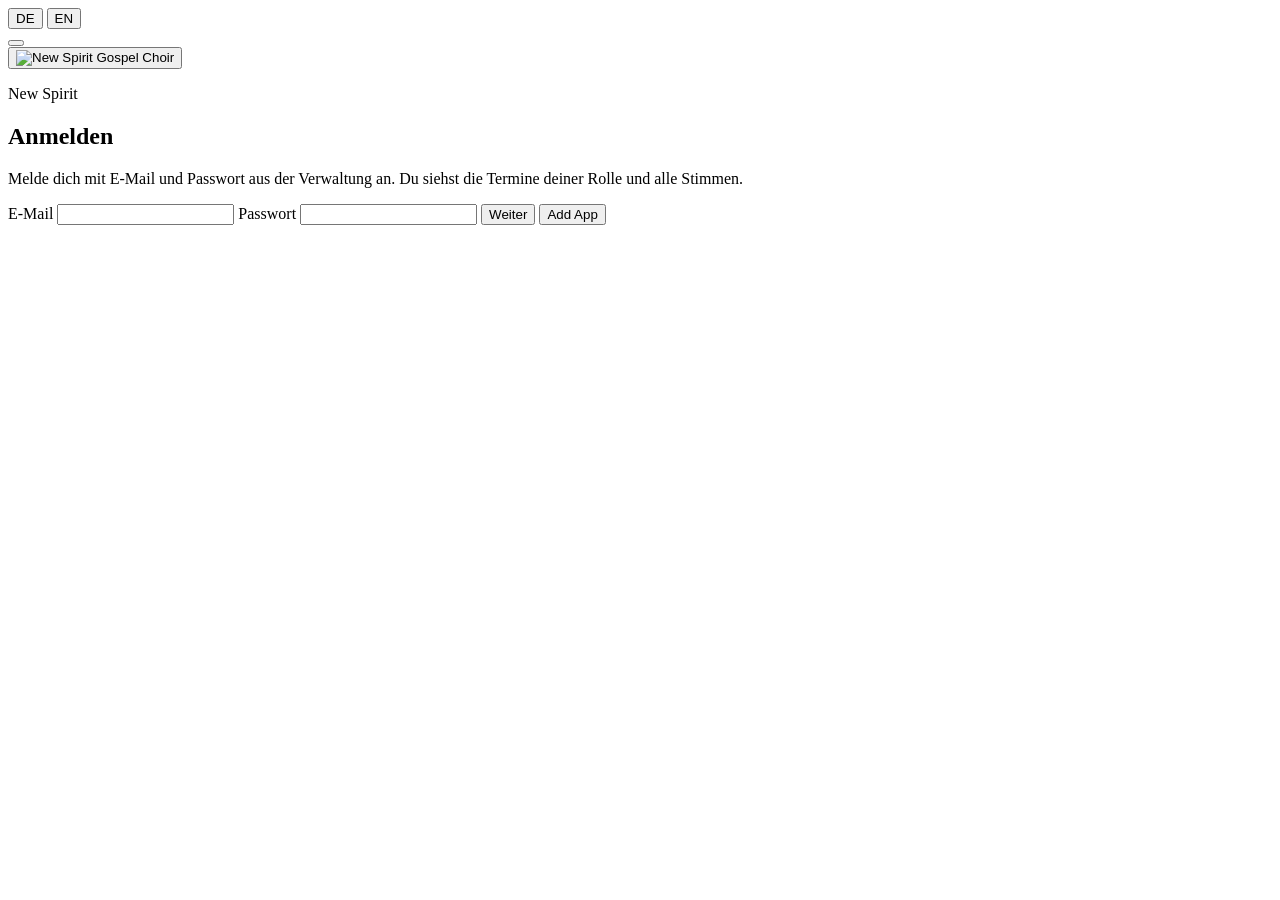
==== web/client/index.html @ b8aae696 "Let members and controllers dump a PDF or MP3 on Auto, review the suggested name, author, and instru" ====
<!DOCTYPE html>
<html lang="de">
<head>
  <meta charset="utf-8" />
  <meta name="viewport" content="width=device-width, initial-scale=1, viewport-fit=cover" />
  <meta name="theme-color" content="#10161c" />
  <script>
    try {
      var t = localStorage.getItem("spirit-theme");
      if (t === "light" || t === "dark") document.documentElement.dataset.theme = t;
    } catch (e) {}
  </script>
  <meta name="apple-mobile-web-app-capable" content="yes" />
  <meta name="apple-mobile-web-app-title" content="New Spirit" />
  <meta name="apple-mobile-web-app-status-bar-style" content="black-translucent" />
  <title data-i18n-page="pageMember">New Spirit</title>
  <link rel="manifest" href="/manifest.webmanifest" />
  <link rel="icon" href="/static/nsgc-symbol.png" type="image/png" />
  <link rel="apple-touch-icon" href="/static/apple-touch-icon.png" />
  <link rel="stylesheet" href="/static/app.css" />
</head>
<body>
  <section id="login-view" class="gate">
    <form id="login-form" class="gate-card">
      <div class="gate-tools">
        <div class="lang-switch" role="group" data-i18n-aria="lang">
          <button type="button" class="lang-btn" data-lang="de">DE</button>
          <button type="button" class="lang-btn" data-lang="en">EN</button>
        </div>
        <button type="button" class="btn ghost theme-toggle" data-theme-toggle aria-label="Hellmodus" data-tip="Hellmodus" aria-pressed="false">
          <span class="theme-toggle-icon" aria-hidden="true"></span>
        </button>
      </div>
      <button type="button" class="logo-btn" data-changelog data-i18n-aria="changelogOpen" aria-label="Changelog öffnen">
        <img class="logo logo-login" src="/static/nsgc-symbol.png" alt="New Spirit Gospel Choir" />
      </button>
      <p class="brand" data-i18n="brand">New Spirit</p>
      <h1 data-i18n="signIn">Anmelden</h1>
      <p class="lede" data-i18n="loginLede">Melde dich mit E-Mail und Passwort aus der Verwaltung an. Du siehst die Termine deiner Rolle und alle Stimmen.</p>
      <label for="email" data-i18n="email">E-Mail</label>
      <input id="email" name="email" type="email" required autocomplete="username" />
      <label for="password" data-i18n="password">Passwort</label>
      <input id="password" name="password" type="password" required autocomplete="current-password" />
      <button type="submit" data-i18n="enter">Weiter</button>
      <button type="button" class="btn ghost install-open" data-i18n="addToHome">Add App</button>
      <p id="login-error" class="error" hidden></p>
    </form>
  </section>

  <section id="pw-view" class="gate" hidden>
    <form id="pw-form" class="gate-card">
      <div class="gate-tools">
        <div class="lang-switch" role="group" data-i18n-aria="lang">
          <button type="button" class="lang-btn" data-lang="de">DE</button>
          <button type="button" class="lang-btn" data-lang="en">EN</button>
        </div>
        <button type="button" class="btn ghost theme-toggle" data-theme-toggle aria-label="Hellmodus" data-tip="Hellmodus" aria-pressed="false">
          <span class="theme-toggle-icon" aria-hidden="true"></span>
        </button>
      </div>
      <button type="button" class="logo-btn" data-changelog data-i18n-aria="changelogOpen" aria-label="Changelog öffnen">
        <img class="logo logo-login" src="/static/nsgc-symbol.png" alt="New Spirit Gospel Choir" />
      </button>
      <p class="brand" data-i18n="brand">New Spirit</p>
      <h1 data-i18n="changePassword">Passwort ändern</h1>
      <p class="lede" data-i18n="changePasswordLede">Bitte wähle ein neues Passwort. Das von der Verwaltung gesetzte Passwort kannst du nicht wiederverwenden.</p>
      <label for="pw-new" data-i18n="newPassword">Neues Passwort</label>
      <input id="pw-new" type="password" required minlength="6" autocomplete="new-password" />
      <label for="pw-confirm" data-i18n="confirmPassword">Passwort bestätigen</label>
      <input id="pw-confirm" type="password" required minlength="6" autocomplete="new-password" />
      <button type="submit" data-i18n="save">Speichern</button>
      <p id="pw-error" class="error" hidden></p>
    </form>
  </section>

  <section id="app-view" class="app" hidden>
    <header class="top">
      <div class="top-brand">
        <button type="button" class="logo-btn" data-changelog data-i18n-aria="changelogOpen" aria-label="Changelog öffnen">
          <img class="logo logo-bar" src="/static/nsgc-symbol.png" alt="New Spirit Gospel Choir" />
        </button>
        <div class="face-cluster">
          <button type="button" id="who-photo" class="avatar avatar-bar" aria-haspopup="menu" aria-expanded="false" aria-controls="avatar-menu" data-i18n-aria="avatarMenu" aria-label="Profil">
            <span class="avatar-placeholder">+</span>
            <img alt="" hidden />
          </button>
          <div id="avatar-menu" class="avatar-menu" hidden role="menu">
            <button type="button" class="btn ghost" role="menuitem" data-photo-open data-i18n="photoHint">Foto hinzufügen oder aufnehmen</button>
            <button type="button" id="who-info" class="btn ghost info-btn" role="menuitem">Info hinzufügen</button>
          </div>
        </div>
        <div>
          <p class="brand" data-i18n="brand">New Spirit</p>
          <h1 id="who-name">Termine</h1>
          <p id="who-meta" class="muted"></p>
          <p id="who-channels" class="who-channels" hidden></p>
        </div>
        <div class="top-session">
          <div class="lang-switch" role="group" data-i18n-aria="lang">
            <button type="button" class="lang-btn" data-lang="de">DE</button>
            <button type="button" class="lang-btn" data-lang="en">EN</button>
          </div>
          <div class="online-chip" id="online-chip" hidden>
            <button type="button" class="online-chip-btn" id="online-chip-btn" aria-haspopup="true" aria-expanded="false" aria-controls="online-chip-list">
              <span id="online-chip-label">0 online</span>
            </button>
            <ul id="online-chip-list" class="online-chip-list"></ul>
          </div>
          <button type="button" class="btn ghost theme-toggle" data-theme-toggle aria-label="Hellmodus" data-tip="Hellmodus" aria-pressed="false">
            <span class="theme-toggle-icon" aria-hidden="true"></span>
          </button>
          <button type="button" id="btn-header-notices" class="btn ghost header-notices on" aria-pressed="true" data-i18n-aria="noticesOn" aria-label="Benachrichtigungen an" data-tip="Benachrichtigungen an">
            <span class="header-notices-icon" aria-hidden="true"></span>
          </button>
          <div id="stream-source" class="stream-source" hidden>
            <button type="button" id="btn-header-record" class="btn ghost header-stream header-record" aria-haspopup="menu" aria-expanded="false" aria-controls="stream-source-menu" data-i18n-aria="streamStart" aria-label="Live-Stream starten" data-tip="Live-Stream starten">
              <span class="header-record-icon" aria-hidden="true"></span>
            </button>
            <div id="stream-source-menu" class="avatar-menu stream-source-menu" hidden role="menu">
              <button type="button" class="btn ghost" role="menuitem" data-stream-source="camera" data-i18n="streamCamera">Kamera</button>
              <button type="button" class="btn ghost" role="menuitem" data-stream-source="file" data-i18n="streamFile">Videodatei</button>
              <button type="button" class="btn ghost" role="menuitem" data-stream-source="display" data-i18n="streamWindow">Fenster oder Tab</button>
            </div>
            <input id="stream-file" type="file" accept="video/*" hidden />
          </div>
          <button type="button" id="btn-header-play" class="btn ghost header-stream header-play" disabled data-i18n-aria="streamPlay" aria-label="Live-Stream ansehen" data-tip="Live-Stream ansehen">
            <span class="header-play-icon" aria-hidden="true"></span>
          </button>
          <button type="button" id="btn-menu" class="btn ghost menu-toggle" aria-expanded="false" aria-controls="top-actions" data-i18n-aria="menu" aria-label="Menü">
            <span class="menu-toggle-bars" aria-hidden="true"></span>
            <span id="menu-unread" class="menu-unread" hidden></span>
          </button>
          <button type="button" id="btn-logout" class="btn ghost" data-i18n="signOut">Abmelden</button>
        </div>
      </div>
      <nav id="app-tabs" class="app-tabs" role="tablist">
        <button type="button" class="btn ghost header-tool on" data-tab="home" role="tab" aria-selected="true" data-i18n-aria="dates" aria-label="Termine" data-tip="Termine">
          <span class="header-tool-icon home" aria-hidden="true"></span>
        </button>
        <button type="button" class="btn ghost header-tool" data-tab="archive" role="tab" aria-selected="false" data-i18n-aria="tabArchive" aria-label="Notenarchiv" data-tip="Notenarchiv">
          <span class="header-tool-icon notes" aria-hidden="true"></span>
        </button>
        <button type="button" class="btn ghost header-tool" data-tab="gallery" role="tab" aria-selected="false" data-i18n-aria="tabGallery" aria-label="Galerie" data-tip="Galerie">
          <span class="header-tool-icon gallery" aria-hidden="true"></span>
        </button>
        <button type="button" class="btn ghost header-tool" data-tab="directory" role="tab" aria-selected="false" data-i18n-aria="addressBook" aria-label="Adressbuch" data-tip="Adressbuch">
          <span class="header-tool-icon book" aria-hidden="true"></span>
        </button>
        <button type="button" class="btn ghost header-tool" data-tab="propose" role="tab" aria-selected="false" data-i18n-aria="proposeSong" aria-label="Song vorschlagen" data-tip="Song vorschlagen">
          <span class="header-tool-icon propose" aria-hidden="true"></span>
        </button>
        <button type="button" class="btn ghost header-tool" data-tab="proposals" role="tab" aria-selected="false" data-i18n-aria="songProposals" aria-label="Songvorschläge" data-tip="Songvorschläge">
          <span class="header-tool-icon proposals" aria-hidden="true"></span>
        </button>
        <button type="button" class="btn ghost header-tool install-open" data-tab="install" role="tab" aria-selected="false" data-i18n-aria="addToHome" aria-label="Add App" data-tip="Add App">
          <span class="header-tool-icon install" aria-hidden="true"></span>
        </button>
        <button type="button" class="btn ghost header-tool" data-tab="calendar" role="tab" aria-selected="false" data-i18n-aria="subscribeCalendar" aria-label="Kalender" data-tip="Kalender">
          <span class="header-tool-icon calendar" aria-hidden="true"></span>
        </button>
        <button type="button" id="btn-header-chat" class="btn ghost header-chat header-tool" data-tab="chat" role="tab" aria-selected="false" hidden aria-label="Chor-Chat" data-tip="Chor-Chat">
          <span class="header-chat-icon" aria-hidden="true"></span>
          <span id="header-chat-unread" class="menu-unread" hidden></span>
        </button>
      </nav>
      <div id="news-ticker" class="news-ticker" hidden role="status" aria-live="polite" data-i18n-aria="newsTicker" aria-label="Lauftext">
        <p class="news-ticker-text"></p>
      </div>
    </header>
    <nav id="top-actions" class="top-actions">
      <div class="menu-head">
        <h2 data-i18n="menu">Menü</h2>
        <button type="button" id="menu-close" class="btn ghost" data-i18n="close">Schließen</button>
      </div>
      <button type="button" id="btn-home" class="btn" data-tab="home">
        <span class="header-tool-icon home" aria-hidden="true"></span>
        <span data-i18n="dates">Termine</span>
      </button>
      <button type="button" id="btn-archive" class="btn notes" data-tab="archive">
        <span class="header-tool-icon notes" aria-hidden="true"></span>
        <span data-i18n="tabArchive">Notenarchiv</span>
      </button>
      <button type="button" id="btn-gallery" class="btn" data-tab="gallery">
        <span class="header-tool-icon gallery" aria-hidden="true"></span>
        <span data-i18n="tabGallery">Galerie</span>
      </button>
      <button type="button" id="btn-directory" class="btn book" data-tab="directory">
        <span class="header-tool-icon book" aria-hidden="true"></span>
        <span data-i18n="addressBook">Adressbuch</span>
      </button>
      <button type="button" id="btn-propose" class="btn song" data-tab="propose">
        <span class="header-tool-icon propose" aria-hidden="true"></span>
        <span data-i18n="proposeSong">Song vorschlagen</span>
      </button>
      <button type="button" id="btn-proposals" class="btn song" data-tab="proposals">
        <span class="header-tool-icon proposals" aria-hidden="true"></span>
        <span data-i18n="songProposals">Songvorschläge</span>
      </button>
      <button type="button" class="btn install install-open" data-tab="install">
        <span class="header-tool-icon install" aria-hidden="true"></span>
        <span data-i18n="addToHome">Add App</span>
      </button>
      <button type="button" id="btn-calendar" class="btn calendar" data-tab="calendar">
        <span class="header-tool-icon calendar" aria-hidden="true"></span>
        <span data-i18n="subscribeCalendar">Kalender</span>
      </button>
      <div id="chat-tabs" class="chat-tabs" hidden>
        <button type="button" class="btn ghost chat-tab" data-chat="choir" hidden>Chor-Chat</button>
        <button type="button" class="btn ghost chat-tab" data-chat="band" hidden>Band-Chat</button>
        <button type="button" class="btn ghost chat-tab" data-chat="orchestra" hidden>Orchester-Chat</button>
      </div>
      <button type="button" id="btn-logout-menu" class="btn ghost menu-logout">
        <span class="header-tool-icon logout" aria-hidden="true"></span>
        <span data-i18n="signOut">Abmelden</span>
      </button>
    </nav>
    <div id="tab-home" class="app-pane">
    <details id="fold-channels" class="fold fold-channels" hidden>
      <summary class="fold-head"><span class="brand" data-i18n="channels">Kanäle</span></summary>
      <section id="my-channels" class="my-channels fold-body"></section>
    </details>
    <details id="fold-next" class="fold fold-next" open hidden>
      <summary class="fold-head"><span class="brand" data-i18n="nextUp">Nächster Termin</span></summary>
      <div id="next-up" class="fold-body next-up-body"></div>
    </details>
    <details id="fold-overview" class="fold fold-overview">
      <summary class="fold-head"><span class="brand" data-i18n="myDates">Meine Termine</span></summary>
      <div class="fold-body">
        <div id="overview-list" class="overview-box"></div>
        <p id="overview-empty" class="muted" hidden data-i18n="noUpcoming">Keine kommenden Termine.</p>
      </div>
    </details>
    <details id="fold-spirit" class="fold fold-spirit" hidden>
      <summary class="fold-head"><span class="brand" data-i18n="spiritOfTheYear">Spirit of the Year</span></summary>
      <div id="spirit" class="spirit fold-body"></div>
    </details>
    <div id="planner-bar" class="planner-bar" hidden>
      <button type="button" id="btn-new-date" class="btn" data-i18n="newDate">Neuer Termin</button>
    </div>
    <nav id="date-nav" class="date-nav" hidden>
      <button type="button" id="date-prev" class="btn ghost date-nav-btn" data-i18n-aria="datePrev" aria-label="Vorheriger Termin">‹</button>
      <div class="date-nav-meta">
        <p id="date-nav-title" class="date-nav-title"></p>
        <p id="date-nav-label" class="date-nav-label muted"></p>
      </div>
      <button type="button" id="date-next" class="btn ghost date-nav-btn" data-i18n-aria="dateNext" aria-label="Nächster Termin">›</button>
    </nav>
    <div id="dates" class="dates"></div>
    <p id="empty" class="lede empty" hidden data-i18n="noDatesRole">Noch keine Termine für deine Rolle.</p>
    </div>

  <dialog id="date-confirm-dialog" class="dialog confirm-dialog">
    <div class="dialog-head">
      <div>
        <p class="brand" id="date-confirm-brand"></p>
        <h2 id="date-confirm-title"></h2>
      </div>
    </div>
    <p class="muted" id="date-confirm-lede"></p>
    <div class="photo-actions">
      <button type="button" id="date-confirm-cancel" class="btn ghost" data-i18n="cancel">Abbrechen</button>
      <button type="button" id="date-confirm-ok" class="btn"></button>
    </div>
  </dialog>
  <dialog id="planner-dialog" class="dialog">
    <div class="dialog-head">
      <div>
        <p class="brand" data-i18n="newDate">Neuer Termin</p>
        <h2 data-i18n="plannerFormTitle">Termin anlegen</h2>
      </div>
      <button type="button" id="planner-close" class="btn ghost" data-i18n="close">Schließen</button>
    </div>
    <form id="planner-form" class="planner-form">
      <label for="planner-title" data-i18n="title">Titel</label>
      <input id="planner-title" required maxlength="200" />
      <label for="planner-category" data-i18n="category">Kategorie</label>
      <select id="planner-category" required></select>
      <div id="planner-start-wrap">
        <p class="label" data-i18n="starts">Beginn</p>
        <div class="when-row">
          <input id="planner-start-date" type="date" data-i18n-aria="whenDate" aria-label="Datum" />
          <select id="planner-start-time" data-i18n-aria="whenTime" aria-label="Uhrzeit"></select>
        </div>
      </div>
      <div id="planner-end-wrap">
        <p class="label"><span data-i18n="ends">Ende</span> <span class="optional" data-i18n="optional">(optional)</span></p>
        <div class="when-row">
          <input id="planner-end-date" type="date" data-i18n-aria="whenDate" aria-label="Datum" />
          <select id="planner-end-time" data-i18n-aria="whenTime" aria-label="Uhrzeit"></select>
        </div>
      </div>
      <p class="label" data-i18n="pollOptions">Zeitvorschläge</p>
      <p class="muted" data-i18n="plannerPollHint">Zwei oder mehr Zeitvorschläge: alle stimmen ab, danach legst du einen fest.</p>
      <div id="planner-poll-options" class="planner-poll-rows"></div>
      <button type="button" id="planner-add-poll" class="btn ghost" data-i18n="addPollOption">Zeitvorschlag hinzufügen</button>
      <label for="planner-location" data-i18n="location">Ort</label>
      <input id="planner-location" />
      <label for="planner-notes" data-i18n="notes">Notizen</label>
      <textarea id="planner-notes" rows="3"></textarea>
      <p class="label" data-i18n="whatToBring">Mitbringen</p>
      <div class="planner-checks">
        <label><input type="checkbox" id="planner-bring-mic" /> <span data-i18n="gear.mic">Mikro</span></label>
        <label><input type="checkbox" id="planner-bring-cable" /> <span data-i18n="gear.cable">Kabel</span></label>
        <label><input type="checkbox" id="planner-bring-stand" /> <span data-i18n="gear.stand">Stativ</span></label>
      </div>
      <p class="label"><span data-i18n="dress">Kleidung</span> <span class="optional" data-i18n="optional">(optional)</span></p>
      <div class="planner-checks">
        <label><input type="radio" name="planner-dress" value="" checked /> <span data-i18n="dressNone">Keine</span></label>
        <label><input type="radio" name="planner-dress" value="white" /> <span data-i18n="dress.white">Weiße Kleidung</span></label>
        <label><input type="radio" name="planner-dress" value="black" /> <span data-i18n="dress.black">Schwarze Kleidung</span></label>
        <label><input type="radio" name="planner-dress" value="casual" /> <span data-i18n="dress.casual">Casual</span></label>
      </div>
      <div id="planner-roles-wrap" hidden>
        <p class="label" data-i18n="rolesForDate">Rollen, die diesen Termin sehen</p>
        <div class="planner-checks">
          <label><input type="checkbox" name="planner-role" value="choir" checked /> <span data-i18n="role.choir">Chor</span></label>
          <label><input type="checkbox" name="planner-role" value="band" /> <span data-i18n="role.band">Band</span></label>
          <label><input type="checkbox" name="planner-role" value="orchestra" /> <span data-i18n="role.orchestra">Orchester</span></label>
        </div>
      </div>
      <p id="planner-error" class="error" hidden></p>
      <div class="drawer-actions">
        <button type="submit" class="btn" data-i18n="save">Speichern</button>
      </div>
    </form>
  </dialog>
  <dialog id="comment-dialog" class="dialog">
    <div class="dialog-head">
      <div>
        <p class="brand" data-i18n="commentBrand">Kommentare</p>
        <h2 id="comment-title">Termin</h2>
      </div>
      <button type="button" id="comment-close" class="btn ghost" data-i18n="close">Schließen</button>
    </div>
    <div id="comment-list" class="comment-list"></div>
    <form id="comment-form" class="comment-form">
      <label for="comment-text" data-i18n="addComment">Kommentar schreiben</label>
      <textarea id="comment-text" required maxlength="2000" rows="3"></textarea>
      <p id="comment-error" class="error" hidden></p>
      <button type="submit" data-i18n="postComment">Kommentar senden</button>
    </form>
  </dialog>
  <dialog id="photo-dialog" class="dialog">
    <div class="dialog-head">
      <div>
        <p class="brand" data-i18n="photo">Foto</p>
        <h2 data-i18n="photoTitle">Profilbild</h2>
      </div>
      <button type="button" id="photo-close" class="btn ghost" data-i18n="close">Schließen</button>
    </div>
    <p class="muted" data-i18n="photoLede">Wähle ein Bild oder nimm eines mit der Kamera auf.</p>
    <video id="photo-video" class="photo-video" playsinline autoplay muted hidden></video>
    <div class="photo-actions">
      <button type="button" id="photo-choose" class="btn" data-i18n="photoChoose">Foto wählen</button>
      <button type="button" id="photo-take" class="btn ghost" data-i18n="photoTake">Foto aufnehmen</button>
      <button type="button" id="photo-snap" class="btn" hidden data-i18n="photoCapture">Aufnehmen</button>
      <button type="button" id="photo-remove" class="btn ghost danger" hidden data-i18n="photoRemove">Foto entfernen</button>
    </div>
    <input id="photo-file" type="file" accept="image/*" hidden />
    <p id="photo-error" class="error" hidden></p>
  </dialog>
  <dialog id="info-dialog" class="dialog">
    <div class="dialog-head">
      <div>
        <p class="brand" data-i18n="addInfo">Info hinzufügen</p>
        <h2 data-i18n="infoTitle">Persönliche Daten</h2>
      </div>
      <button type="button" id="info-close" class="btn ghost" data-i18n="close">Schließen</button>
    </div>
    <form id="info-form" class="info-form">
      <label for="info-address" data-i18n="address">Adresse</label>
      <textarea id="info-address" rows="3" maxlength="500" autocomplete="street-address"></textarea>
      <label for="info-phone" data-i18n="phone">Telefon</label>
      <input id="info-phone" type="tel" maxlength="80" autocomplete="tel" />
      <label for="info-alt-email" data-i18n="altEmail">Weitere E-Mail</label>
      <input id="info-alt-email" type="email" maxlength="120" autocomplete="email" />
      <p class="muted" data-i18n="altEmailHint">Nicht zum Anmelden.</p>
      <label for="info-birthday" data-i18n="birthday">Geburtstag</label>
      <input id="info-birthday" type="date" />
      <label for="info-member-since" data-i18n="memberSince">Mitglied seit</label>
      <input id="info-member-since" type="number" inputmode="numeric" min="1900" max="2100" step="1" placeholder="2018" />
      <p id="info-error" class="error" hidden></p>
      <button type="submit" data-i18n="save">Speichern</button>
    </form>
  </dialog>
  <dialog id="install-dialog" class="dialog">
    <div class="dialog-head">
      <div>
        <p class="brand" data-i18n="addToHome">Add App</p>
        <h2 data-i18n="addToHomeTitle">Als App öffnen</h2>
      </div>
      <button type="button" id="install-close" class="btn ghost" data-i18n="close">Schließen</button>
    </div>
    <p class="muted" data-i18n="addToHomeLede">Lege New Spirit auf den Home-Bildschirm, dann öffnet es sich wie eine App.</p>
    <p class="muted" data-i18n="addToHomeIOS">iPhone oder iPad: Teilen-Symbol → Zum Home-Bildschirm.</p>
    <p class="muted" data-i18n="addToHomeAndroid">Android: Menü ⋮ → App installieren oder Zum Startbildschirm hinzufügen.</p>
    <p id="install-installed" class="muted" hidden data-i18n="addToHomeInstalled">New Spirit ist schon auf diesem Gerät installiert.</p>
    <div class="photo-actions">
      <button type="button" id="install-now" class="btn" hidden data-i18n="addToHomeInstall">Jetzt installieren</button>
    </div>
  </dialog>
  <section id="calendar-dialog" class="app-pane" hidden>
    <div class="dialog-head">
      <div>
        <p class="brand" data-i18n="subscribeCalendar">Kalender</p>
        <h2 data-i18n="calendarTitle">Kalender abonnieren</h2>
      </div>
      <button type="button" id="calendar-close" class="btn ghost" data-i18n="close">Schließen</button>
    </div>
    <p class="muted" data-i18n="calendarLede">Nur angenommene Termine deiner Rolle. Neue oder geänderte Termine erscheinen später von selbst — bei Google oft mit Verzögerung.</p>
    <p class="muted" data-i18n="calendarGoogle">Google Kalender: Einstellungen → Kalender hinzufügen → Per URL, dann den Link einfügen.</p>
    <p class="muted" data-i18n="calendarApple">iPhone, iPad oder Mac: Abonnieren öffnet die Kalender-App.</p>
    <label for="calendar-url" data-i18n="copyLink">Link kopieren</label>
    <input id="calendar-url" type="text" readonly />
    <p id="calendar-error" class="error" hidden></p>
    <div class="photo-actions">
      <button type="button" id="calendar-copy" class="btn" data-i18n="copyLink">Link kopieren</button>
      <a id="calendar-open" class="btn ghost" data-i18n="openSubscribe">Abonnieren</a>
    </div>
  </section>
  <section id="propose-dialog" class="app-pane app-dialog" hidden>
    <div class="dialog-head">
      <div>
        <p class="brand" data-i18n="proposeSong">Song vorschlagen</p>
        <h2 data-i18n="songName">Songname</h2>
      </div>
      <button type="button" id="propose-close" class="btn ghost" data-i18n="close">Schließen</button>
    </div>
    <div class="app-dialog-body">
      <p class="muted" data-i18n="proposeSongLede">Schlage einen Song vor. Eine URL zu Noten oder einem Video ist optional.</p>
      <form id="propose-form" class="info-form">
        <label for="propose-title" data-i18n="songName">Songname</label>
        <input id="propose-title" type="text" required maxlength="200" autocomplete="off" />
        <label for="propose-url" data-i18n="songURLOptional">URL (optional)</label>
        <input id="propose-url" type="url" maxlength="500" autocomplete="off" placeholder="https://" />
        <p id="propose-error" class="error" hidden></p>
        <button type="submit" data-i18n="proposeSubmit">Vorschlagen</button>
      </form>
    </div>
    <button type="button" id="propose-close-bottom" class="btn ghost chat-close-bottom" data-i18n="close">Schließen</button>
  </section>
  <section id="directory-dialog" class="app-pane directory-dialog app-dialog" hidden>
    <div class="dialog-head">
      <div>
        <p class="brand" data-i18n="addressBook">Adressbuch</p>
        <h2 data-i18n="addressBookTitle">Personen</h2>
      </div>
      <button type="button" id="directory-close" class="btn ghost" data-i18n="close">Schließen</button>
    </div>
    <div class="app-dialog-body">
      <p class="muted" data-i18n="addressBookLede">E-Mails und Telefon aller Personen.</p>
      <label for="directory-search" data-i18n="search">Suchen</label>
      <input id="directory-search" type="search" autocomplete="off" />
      <div id="directory-list" class="directory-list"></div>
    </div>
    <button type="button" id="directory-close-bottom" class="btn ghost chat-close-bottom" data-i18n="close">Schließen</button>
  </section>
  <section id="proposals-dialog" class="app-pane app-dialog" hidden>
    <div class="dialog-head">
      <div>
        <p class="brand" data-i18n="songProposals">Songvorschläge</p>
        <h2 data-i18n="tabProposals">Songvorschläge</h2>
      </div>
      <button type="button" id="proposals-close" class="btn ghost" data-i18n="close">Schließen</button>
    </div>
    <div class="app-dialog-body">
      <div id="proposals-list" class="proposals-list"></div>
    </div>
    <button type="button" id="proposals-close-bottom" class="btn ghost chat-close-bottom" data-i18n="close">Schließen</button>
  </section>
  <dialog id="schedule-dialog" class="dialog">
    <div class="dialog-head">
      <div>
        <p class="brand" data-i18n="schedule">Zeitplan</p>
        <h2 id="schedule-heading">Termin</h2>
      </div>
      <button type="button" id="schedule-close" class="btn ghost" data-i18n="close">Schließen</button>
    </div>
    <div id="schedule-body" class="schedule-body"></div>
  </dialog>
  <section id="archive-dialog" class="app-pane directory-dialog app-dialog" hidden>
    <div class="dialog-head">
      <div>
        <p class="brand" data-i18n="tabArchive">Notenarchiv</p>
        <h2 data-i18n="archiveTitle">Noten und Audio</h2>
      </div>
      <button type="button" id="archive-close" class="btn ghost" data-i18n="close">Schließen</button>
    </div>
    <div class="app-dialog-body">
      <p class="muted" data-i18n="archiveLede">Audio, Tracks, Texte, Noten und MIDI/MusicXML. Lege Songs an und hänge Dateien an.</p>
      <div id="archive-toolbar" class="archive-toolbar">
        <button type="button" id="archive-new" class="btn" data-i18n="addSong">Song hinzufügen</button>
        <button type="button" id="archive-auto" class="btn ghost" hidden data-i18n="archiveAuto">Auto</button>
      </div>
      <form id="archive-create" class="info-form archive-create" hidden>
        <p id="archive-auto-hint" class="muted" hidden data-i18n="archiveAutoHint">Du kannst Name, Autor und Instrument noch ändern.</p>
        <p id="archive-auto-kind" class="muted" hidden></p>
        <label for="archive-create-title" data-i18n="songName">Songname</label>
        <input id="archive-create-title" required maxlength="200" autocomplete="off" />
        <label id="archive-create-author-label" for="archive-create-composer" data-i18n="archiveComposerOpt">Komponist (optional)</label>
        <input id="archive-create-composer" maxlength="120" autocomplete="off" />
        <label id="archive-create-instrument-label" for="archive-create-instrument" hidden data-i18n="archiveAutoInstrument">Instrument</label>
        <input id="archive-create-instrument" maxlength="40" autocomplete="off" hidden />
        <p id="archive-create-error" class="error" hidden></p>
        <div class="archive-create-actions">
          <button type="submit" id="archive-create-save" data-i18n="save">Speichern</button>
          <button type="submit" id="archive-create-accept" hidden data-i18n="archiveAutoAccept">Übernehmen</button>
          <button type="button" id="archive-create-cancel" class="btn ghost" data-i18n="cancel">Abbrechen</button>
        </div>
      </form>
      <label for="archive-search" data-i18n="search">Suchen</label>
      <input id="archive-search" type="search" autocomplete="off" />
      <div id="archive-list" class="titles-list"></div>
      <div id="archive-detail" class="title-detail" hidden></div>
    </div>
    <input id="archive-member-file" type="file" hidden />
    <input id="archive-auto-file" type="file" hidden accept=".pdf,.png,.jpg,.jpeg,.webp,.txt,.mp3,.m4a,.wav,.aac,.ogg,.flac,.aiff,.aif,.caf,application/pdf,image/*,audio/*,text/plain" />
    <button type="button" id="archive-close-bottom" class="btn ghost chat-close-bottom" data-i18n="close">Schließen</button>
  </section>
  <section id="gallery-hub" class="app-pane directory-dialog app-dialog" hidden>
    <div class="dialog-head">
      <div>
        <p class="brand" data-i18n="tabGallery">Galerie</p>
        <h2 id="gallery-hub-title" data-i18n="galleryHubTitle">Alle Galerien</h2>
      </div>
      <div class="dialog-head-actions">
        <button type="button" id="hub-gallery-back" class="btn ghost" hidden data-i18n="galleryBack">Zurück</button>
        <button type="button" id="gallery-hub-close" class="btn ghost" data-i18n="close">Schließen</button>
      </div>
    </div>
    <div class="app-dialog-body hub-gallery-body">
      <p class="muted" data-i18n="galleryHubLede">Jedes Album zeigt ein Titelbild. Tippe, um die Galerie zu öffnen.</p>
      <div class="hub-gallery-actions">
        <button type="button" id="hub-gallery-photo-btn" class="btn" data-i18n="galleryTakePhoto">Bild</button>
        <button type="button" id="hub-gallery-video-btn" class="btn" data-i18n="galleryTakeVideo">Video</button>
        <button type="button" id="hub-gallery-upload-btn" class="btn ghost" data-i18n="galleryUploadGeneral">Hochladen</button>
        <button type="button" id="hub-gallery-share" class="btn ghost" disabled>Download</button>
        <span id="hub-gallery-share-count" class="muted gallery-limit" hidden></span>
      </div>
      <p id="hub-gallery-hint" class="muted gallery-limit" data-i18n="galleryHubHint">Kamera-Bild und -Video landen in Live. Extra Fotos gehen nach Allgemein.</p>
      <input id="hub-gallery-photo" type="file" accept="image/*" capture="environment" hidden />
      <input id="hub-gallery-video" type="file" accept="video/*" capture="environment" hidden />
      <input id="hub-gallery-upload" type="file" accept="image/*" multiple hidden />
      <div id="hub-gallery-progress" class="gallery-progress" hidden>
        <div class="gallery-progress-meta">
          <span id="hub-gallery-progress-name" class="gallery-progress-name"></span>
          <span id="hub-gallery-progress-pct">0%</span>
        </div>
        <progress id="hub-gallery-progress-bar" max="100" value="0"></progress>
      </div>
      <p id="hub-gallery-error" class="error" hidden></p>
      <div id="hub-gallery-list" class="hub-gallery-list"></div>
    </div>
    <button type="button" id="gallery-hub-close-bottom" class="btn ghost chat-close-bottom" data-i18n="close">Schließen</button>
  </section>
  <dialog id="hub-gallery-view" class="dialog hub-gallery-view">
    <div class="dialog-head">
      <div>
        <p class="brand" id="hub-gallery-view-album">Galerie</p>
        <h2 id="hub-gallery-view-name">Foto</h2>
      </div>
      <button type="button" id="hub-gallery-view-close" class="btn ghost" data-i18n="close">Schließen</button>
    </div>
    <div id="hub-gallery-view-media" class="hub-gallery-view-media"></div>
    <p id="hub-gallery-view-meta" class="meta"></p>
  </dialog>
  <dialog id="gallery-dialog" class="dialog gallery-dialog">
    <div class="dialog-head">
      <div class="win-dots" role="group">
        <button type="button" id="gallery-close" class="win-dot close" data-i18n-aria="close" aria-label="Schließen"></button>
        <button type="button" id="gallery-shrink" class="win-dot shrink" data-i18n-aria="chatReduce" aria-label="Klein"></button>
        <button type="button" id="gallery-expand" class="win-dot expand" data-i18n-aria="chatExpand" aria-label="Vollbild"></button>
      </div>
      <div class="gallery-head-text">
        <p class="brand" data-i18n="gallery">Galerie</p>
        <h2 id="gallery-heading">Termin</h2>
      </div>
    </div>
    <div class="gallery-body">
      <p class="muted" data-i18n="galleryLede">Fotos und Videos zu diesem Termin.</p>
      <div class="gallery-actions">
        <button type="button" id="gallery-add" class="btn" data-i18n="galleryAdd">Fotos oder Videos hinzufügen</button>
        <p class="muted gallery-limit" data-i18n="galleryVideoHint">Videos bis 1 GB</p>
      </div>
      <input id="gallery-file" type="file" accept="image/*,video/*" multiple hidden />
      <div id="gallery-progress" class="gallery-progress" hidden>
        <div class="gallery-progress-meta">
          <span id="gallery-progress-name" class="gallery-progress-name"></span>
          <span id="gallery-progress-pct">0%</span>
        </div>
        <progress id="gallery-progress-bar" max="100" value="0"></progress>
      </div>
      <p id="gallery-error" class="error" hidden></p>
      <div id="gallery-list" class="gallery-list"></div>
    </div>
  </dialog>
  <dialog id="promo-dialog" class="dialog promo-dialog">
    <div class="dialog-head">
      <div>
        <p class="brand" data-i18n="promo">VVK/Werbung</p>
        <h2 id="promo-heading">Termin</h2>
      </div>
      <button type="button" id="promo-close" class="btn ghost" data-i18n="close">Schließen</button>
    </div>
    <p class="muted" data-i18n="promoLede">Tickets, Flyer und Plakate zu diesem Termin.</p>
    <p id="promo-error" class="error" hidden></p>
    <div id="promo-list" class="promo-body"></div>
  </dialog>
  <dialog id="titles-dialog" class="dialog">
    <div class="dialog-head">
      <div>
        <p class="brand" data-i18n="titlesBrand">Titelliste</p>
        <h2 id="titles-heading">Termin</h2>
      </div>
      <div class="dialog-head-actions">
        <button type="button" id="titles-copy" class="icon-btn" data-i18n-aria="copyTitles" aria-label="Titelliste kopieren" disabled>
          <svg viewBox="0 0 24 24" width="18" height="18" aria-hidden="true"><path fill="currentColor" d="M16 4h-1.18A3 3 0 0 0 12 2a3 3 0 0 0-2.82 2H8a2 2 0 0 0-2 2v14a2 2 0 0 0 2 2h8a2 2 0 0 0 2-2V6a2 2 0 0 0-2-2Zm-4-1a1 1 0 1 1 0 2 1 1 0 0 1 0-2Zm4 17H8V6h1.18A3 3 0 0 0 12 8a3 3 0 0 0 2.82-2H16v14Z"/></svg>
        </button>
        <button type="button" id="titles-close" class="btn ghost" data-i18n="close">Schließen</button>
      </div>
    </div>
    <div id="titles-list" class="titles-list"></div>
    <div id="title-detail" class="title-detail" hidden></div>
  </dialog>
  <dialog id="stream-dialog" class="dialog stream-dialog">
    <div class="dialog-head">
      <div>
        <p class="brand" data-i18n="streamBrand">Live</p>
        <h2 id="stream-who">Live</h2>
      </div>
      <div class="dialog-head-actions">
        <button type="button" id="stream-chat-show" class="btn ghost" hidden data-i18n="chat.live">Live-Chat</button>
        <button type="button" id="stream-close" class="btn ghost" data-i18n="close">Schließen</button>
      </div>
    </div>
    <div class="stream-layout">
      <div class="stream-video-col">
        <video id="stream-video" autoplay playsinline></video>
        <p id="stream-status" class="muted"></p>
      </div>
      <div class="stream-chat-col">
        <p class="stream-chat-label" data-i18n="chat.live">Live-Chat</p>
        <div id="stream-chat-list" class="chat-list"></div>
        <form id="stream-chat-form" class="chat-composer">
          <div class="chat-emoji">
            <button type="button" id="stream-chat-emoji-toggle" class="chat-emoji-toggle" data-i18n-aria="chatEmoji" aria-expanded="false">+</button>
            <div id="stream-chat-emoji-panel" class="chat-emoji-panel" hidden></div>
          </div>
          <label class="visually-hidden" for="stream-chat-text" data-i18n="chatWrite">Nachricht schreiben</label>
          <textarea id="stream-chat-text" required maxlength="2000" rows="1"></textarea>
          <button type="button" id="stream-chat-media" class="chat-media-btn" data-i18n-aria="chatMedia" aria-label="Foto oder Video"></button>
          <input id="stream-chat-media-file" type="file" accept="image/*,video/*" hidden />
          <button type="button" id="stream-chat-voice" class="chat-voice-btn" data-i18n-aria="chatVoice" aria-label="Sprachnachricht"></button>
          <button type="submit" class="chat-send-btn" data-i18n-aria="chatSend" aria-label="Senden"></button>
          <div id="stream-chat-rec" class="chat-rec" hidden>
            <button type="button" id="stream-chat-rec-cancel" class="chat-rec-cancel" data-i18n-aria="chatVoiceCancel" aria-label="Abbrechen">×</button>
            <span class="chat-rec-dot" aria-hidden="true"></span>
            <span id="stream-chat-rec-time" class="chat-rec-time">0:00</span>
            <button type="button" id="stream-chat-rec-send" class="chat-rec-send" data-i18n-aria="chatVoiceSend" aria-label="Senden"></button>
          </div>
          <p id="stream-chat-error" class="error" hidden></p>
        </form>
        <button type="button" id="stream-chat-close" class="btn ghost chat-close-bottom" data-i18n="close">Schließen</button>
      </div>
    </div>
  </dialog>
  <dialog id="changelog-dialog" class="dialog changelog-dialog">
    <div class="changelog-window">
      <div class="changelog-titlebar">
        <div class="chat-traffic" role="group">
          <button type="button" id="changelog-close" class="chat-dot close" data-i18n-aria="close" aria-label="Schließen"></button>
        </div>
        <span class="changelog-title" data-i18n="changelog">Changelog</span>
      </div>
      <pre id="changelog-body" class="changelog-term"></pre>
    </div>
  </dialog>
  <section id="chat-dialog" class="app-pane chat-dialog" hidden>
    <div class="dialog-head">
      <div>
        <p class="brand" data-i18n="chatBrand">Chat</p>
        <h2 id="chat-title">Chat</h2>
      </div>
      <div class="dialog-head-actions">
        <div id="chat-call-actions" class="chat-call-actions" hidden>
          <button type="button" id="chat-call-audio" class="chat-call-btn" data-i18n-aria="callAudio" aria-label="Anruf"></button>
          <button type="button" id="chat-call-video" class="chat-call-btn video" data-i18n-aria="callVideo" aria-label="Videoanruf"></button>
        </div>
        <button type="button" id="chat-close" class="btn ghost" data-i18n="close">Schließen</button>
      </div>
    </div>
    <div id="call-stage" class="call-stage" hidden>
      <div class="call-videos">
        <video id="call-remote" autoplay playsinline></video>
        <video id="call-local" autoplay playsinline muted></video>
        <button type="button" id="call-size" class="call-fs-btn" hidden data-i18n-aria="callExpand" aria-label="Vollbild"></button>
      </div>
      <div class="call-bar">
        <p id="call-status" class="muted"></p>
        <button type="button" id="call-hangup" class="btn call-hangup" data-i18n="callHangup">Auflegen</button>
      </div>
    </div>
    <div id="chat-list" class="chat-list"></div>
    <form id="chat-form" class="chat-composer">
      <div class="chat-emoji">
        <button type="button" id="chat-emoji-toggle" class="chat-emoji-toggle" data-i18n-aria="chatEmoji" aria-expanded="false">+</button>
        <div id="chat-emoji-panel" class="chat-emoji-panel" hidden></div>
      </div>
      <label class="visually-hidden" for="chat-text" data-i18n="chatWrite">Nachricht schreiben</label>
      <textarea id="chat-text" required maxlength="2000" rows="1"></textarea>
      <button type="button" id="chat-media" class="chat-media-btn" data-i18n-aria="chatMedia" aria-label="Foto oder Video"></button>
      <input id="chat-media-file" type="file" accept="image/*,video/*" hidden />
      <button type="button" id="chat-voice" class="chat-voice-btn" data-i18n-aria="chatVoice" aria-label="Sprachnachricht"></button>
      <button type="submit" class="chat-send-btn" data-i18n-aria="chatSend" aria-label="Senden"></button>
      <div id="chat-rec" class="chat-rec" hidden>
        <button type="button" id="chat-rec-cancel" class="chat-rec-cancel" data-i18n-aria="chatVoiceCancel" aria-label="Abbrechen">×</button>
        <span class="chat-rec-dot" aria-hidden="true"></span>
        <span id="chat-rec-time" class="chat-rec-time">0:00</span>
        <button type="button" id="chat-rec-send" class="chat-rec-send" data-i18n-aria="chatVoiceSend" aria-label="Senden"></button>
      </div>
      <p id="chat-error" class="error" hidden></p>
    </form>
    <button type="button" id="chat-close-bottom" class="btn ghost chat-close-bottom" data-i18n="close">Schließen</button>
  </section>
  </section>
  <dialog id="call-incoming" class="dialog call-incoming">
    <p class="brand" data-i18n="callBrand">Anruf</p>
    <h2 id="call-incoming-title"></h2>
    <p id="call-incoming-text" class="muted"></p>
    <div class="call-incoming-actions">
      <button type="button" id="call-accept" class="btn" data-i18n="callAccept">Annehmen</button>
      <button type="button" id="call-decline" class="btn ghost" data-i18n="callDecline">Ablehnen</button>
    </div>
  </dialog>
  <div id="notice-toast" class="notice-toast" hidden>
    <button type="button" id="notice-toast-open" class="notice-toast-open">
      <strong id="notice-toast-title"></strong>
      <span id="notice-toast-body"></span>
    </button>
    <button type="button" id="notice-toast-close" class="notice-toast-close" data-i18n-aria="close" aria-label="Schließen">×</button>
  </div>
  <script src="/static/i18n.js"></script>
  <script src="/static/changelog.js"></script>
  <script src="/static/photo.js"></script>
  <script src="/static/when.js"></script>
  <script src="/static/pie.js"></script>
  <script src="/static/app.js"></script>
</body>
</html>
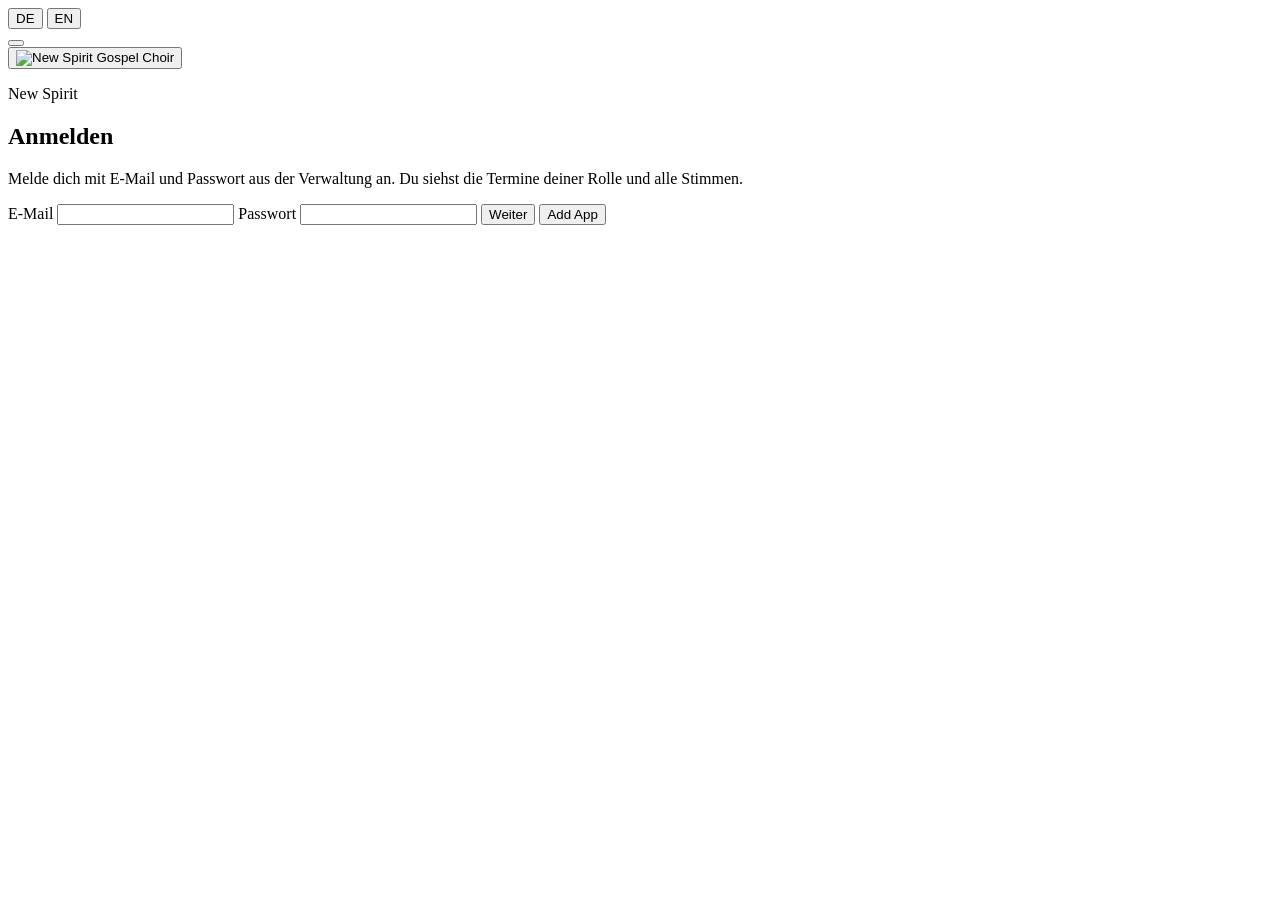
==== commit c96c3732: "Let past dates stay hidden unless members tick Past dates, and keep voting closed on those while pho" ====
--- a/web/client/index.html
+++ b/web/client/index.html
@@ -94,6 +94,10 @@
           <h1 id="who-name">Termine</h1>
           <p id="who-meta" class="muted"></p>
           <p id="who-channels" class="who-channels" hidden></p>
+        </div>
+        <div id="birthday-banner" class="birthday-banner" hidden role="status" aria-live="polite" data-i18n-aria="birthdayBanner" aria-label="Heute hat jemand Geburtstag">
+          <span class="birthday-sign" data-i18n="birthdaySign">Happy Birthday</span>
+          <span id="birthday-tags" class="birthday-tags"></span>
         </div>
         <div class="top-session">
           <div class="lang-switch" role="group" data-i18n-aria="lang">
@@ -223,9 +227,20 @@
       <summary class="fold-head"><span class="brand" data-i18n="nextUp">Nächster Termin</span></summary>
       <div id="next-up" class="fold-body next-up-body"></div>
     </details>
+    <details id="fold-requests" class="fold fold-requests" open hidden>
+      <summary class="fold-head"><span class="brand" data-i18n="newEventRequests">Neue Anfragen</span></summary>
+      <div class="fold-body">
+        <div id="request-list" class="overview-box"></div>
+        <p id="request-empty" class="muted" hidden data-i18n="noEventRequests">Keine neuen Anfragen.</p>
+      </div>
+    </details>
     <details id="fold-overview" class="fold fold-overview">
       <summary class="fold-head"><span class="brand" data-i18n="myDates">Meine Termine</span></summary>
       <div class="fold-body">
+        <label class="past-dates-toggle">
+          <input type="checkbox" id="show-past-dates" />
+          <span data-i18n="showPastDates">Vergangene Termine</span>
+        </label>
         <div id="overview-list" class="overview-box"></div>
         <p id="overview-empty" class="muted" hidden data-i18n="noUpcoming">Keine kommenden Termine.</p>
       </div>
@@ -238,12 +253,12 @@
       <button type="button" id="btn-new-date" class="btn" data-i18n="newDate">Neuer Termin</button>
     </div>
     <nav id="date-nav" class="date-nav" hidden>
-      <button type="button" id="date-prev" class="btn ghost date-nav-btn" data-i18n-aria="datePrev" aria-label="Vorheriger Termin">‹</button>
+      <button type="button" id="date-prev" class="btn ghost date-nav-btn" data-i18n-aria="datePrev" aria-label="Vorheriger Termin" aria-keyshortcuts="ArrowLeft">‹</button>
       <div class="date-nav-meta">
         <p id="date-nav-title" class="date-nav-title"></p>
         <p id="date-nav-label" class="date-nav-label muted"></p>
       </div>
-      <button type="button" id="date-next" class="btn ghost date-nav-btn" data-i18n-aria="dateNext" aria-label="Nächster Termin">›</button>
+      <button type="button" id="date-next" class="btn ghost date-nav-btn" data-i18n-aria="dateNext" aria-label="Nächster Termin" aria-keyshortcuts="ArrowRight">›</button>
     </nav>
     <div id="dates" class="dates"></div>
     <p id="empty" class="lede empty" hidden data-i18n="noDatesRole">Noch keine Termine für deine Rolle.</p>
@@ -293,7 +308,10 @@
       <p class="muted" data-i18n="plannerPollHint">Zwei oder mehr Zeitvorschläge: alle stimmen ab, danach legst du einen fest.</p>
       <div id="planner-poll-options" class="planner-poll-rows"></div>
       <button type="button" id="planner-add-poll" class="btn ghost" data-i18n="addPollOption">Zeitvorschlag hinzufügen</button>
-      <label for="planner-location" data-i18n="location">Ort</label>
+      <label for="planner-location-id" data-i18n="location">Ort</label>
+      <select id="planner-location-id"></select>
+      <p class="muted" data-i18n="locationPickHint">Wähle einen hinterlegten Ort oder tippe eine Adresse.</p>
+      <label for="planner-location" data-i18n="locationAddress">Adresse</label>
       <input id="planner-location" />
       <label for="planner-notes" data-i18n="notes">Notizen</label>
       <textarea id="planner-notes" rows="3"></textarea>
@@ -318,6 +336,8 @@
           <label><input type="checkbox" name="planner-role" value="orchestra" /> <span data-i18n="role.orchestra">Orchester</span></label>
         </div>
       </div>
+      <div id="planner-needed-band" class="planner-needed" hidden></div>
+      <div id="planner-needed-orchestra" class="planner-needed" hidden></div>
       <p id="planner-error" class="error" hidden></p>
       <div class="drawer-actions">
         <button type="submit" class="btn" data-i18n="save">Speichern</button>
@@ -379,6 +399,13 @@
       <input id="info-birthday" type="date" />
       <label for="info-member-since" data-i18n="memberSince">Mitglied seit</label>
       <input id="info-member-since" type="number" inputmode="numeric" min="1900" max="2100" step="1" placeholder="2018" />
+      <div id="info-bank-wrap" hidden>
+        <label for="info-iban" data-i18n="iban">IBAN</label>
+        <input id="info-iban" type="text" maxlength="42" autocomplete="off" spellcheck="false" autocapitalize="characters" />
+        <label for="info-bic" data-i18n="bic">BIC</label>
+        <input id="info-bic" type="text" maxlength="15" autocomplete="off" spellcheck="false" autocapitalize="characters" />
+        <p class="muted" data-i18n="bankHint">Optional. Nur für Band, Orchester und Technik. Steht nicht im Adressbuch.</p>
+      </div>
       <p id="info-error" class="error" hidden></p>
       <button type="submit" data-i18n="save">Speichern</button>
     </form>
@@ -488,6 +515,47 @@
     </div>
     <div class="app-dialog-body">
       <p class="muted" data-i18n="archiveLede">Audio, Tracks, Texte, Noten und MIDI/MusicXML. Lege Songs an und hänge Dateien an.</p>
+      <section id="archive-dropbox" class="archive-import" hidden>
+        <h2 id="archive-dropbox-title" data-i18n="archiveDropbox">Dropbox</h2>
+        <p id="archive-dropbox-hint" class="muted" data-i18n="archiveDropboxHint">Lege Noten oder Audio ab. Archivare holen sie in die Warteschlange.</p>
+        <div id="archive-import-drop" class="archive-import-drop" tabindex="0">
+          <p data-i18n="archiveImportDrop">Dateien hierher ziehen oder klicken</p>
+        </div>
+        <input id="archive-import-file" type="file" multiple hidden accept=".pdf,.png,.jpg,.jpeg,.webp,.txt,.mp3,.m4a,.wav,.aac,.ogg,.flac,.aiff,.aif,.caf,application/pdf,image/*,audio/*,text/plain" />
+        <p id="archive-import-error" class="error" hidden></p>
+        <p id="archive-import-status" class="muted" hidden></p>
+        <div id="archive-import-toolbar" class="archive-import-toolbar" hidden>
+          <button type="button" id="archive-import-classify" class="btn" disabled data-i18n="archiveImportClassify">Titel erkennen</button>
+          <button type="button" id="archive-import-commit" class="btn" disabled data-i18n="archiveImportCommit">Ausgewählte importieren</button>
+          <button type="button" id="archive-import-remove" class="btn ghost" disabled data-i18n="archiveImportRemove">Aus Warteschlange entfernen</button>
+        </div>
+        <div id="archive-import-attach-wrap" class="archive-import-attach" hidden>
+          <label for="archive-import-song" data-i18n="archiveImportToSong">Zu bestehendem Song</label>
+          <input id="archive-import-song" type="search" autocomplete="off" />
+          <p id="archive-import-song-empty" class="muted" data-i18n="archiveImportPickHint">Tippe einen Titel oder Komponisten.</p>
+          <div id="archive-import-song-list" class="archive-pick-list"></div>
+          <button type="button" id="archive-import-attach" class="btn" disabled data-i18n="archiveImportAttach">Zuordnen</button>
+        </div>
+        <div id="archive-import-table-wrap" class="table-wrap archive-import-table" hidden>
+          <table>
+            <thead>
+              <tr>
+                <th><input type="checkbox" id="archive-import-all" aria-label="Alle" /></th>
+                <th data-i18n="archiveImportFile">Datei</th>
+                <th data-i18n="archiveImportBy">Von</th>
+                <th data-i18n="archiveAutoKind">Art</th>
+                <th data-i18n="title">Titel</th>
+                <th data-i18n="archiveAutoAuthor">Autor</th>
+                <th data-i18n="archiveAutoInstrument">Instrument</th>
+                <th data-i18n="archiveImportStatus">Status</th>
+              </tr>
+            </thead>
+            <tbody id="archive-import-body"></tbody>
+          </table>
+        </div>
+        <ul id="archive-dropbox-mine" class="archive-dropbox-mine" hidden></ul>
+        <p id="archive-import-empty" class="muted" hidden data-i18n="archiveDropboxEmpty">Noch keine Dateien in der Dropbox.</p>
+      </section>
       <div id="archive-toolbar" class="archive-toolbar">
         <button type="button" id="archive-new" class="btn" data-i18n="addSong">Song hinzufügen</button>
         <button type="button" id="archive-auto" class="btn ghost" hidden data-i18n="archiveAuto">Auto</button>
